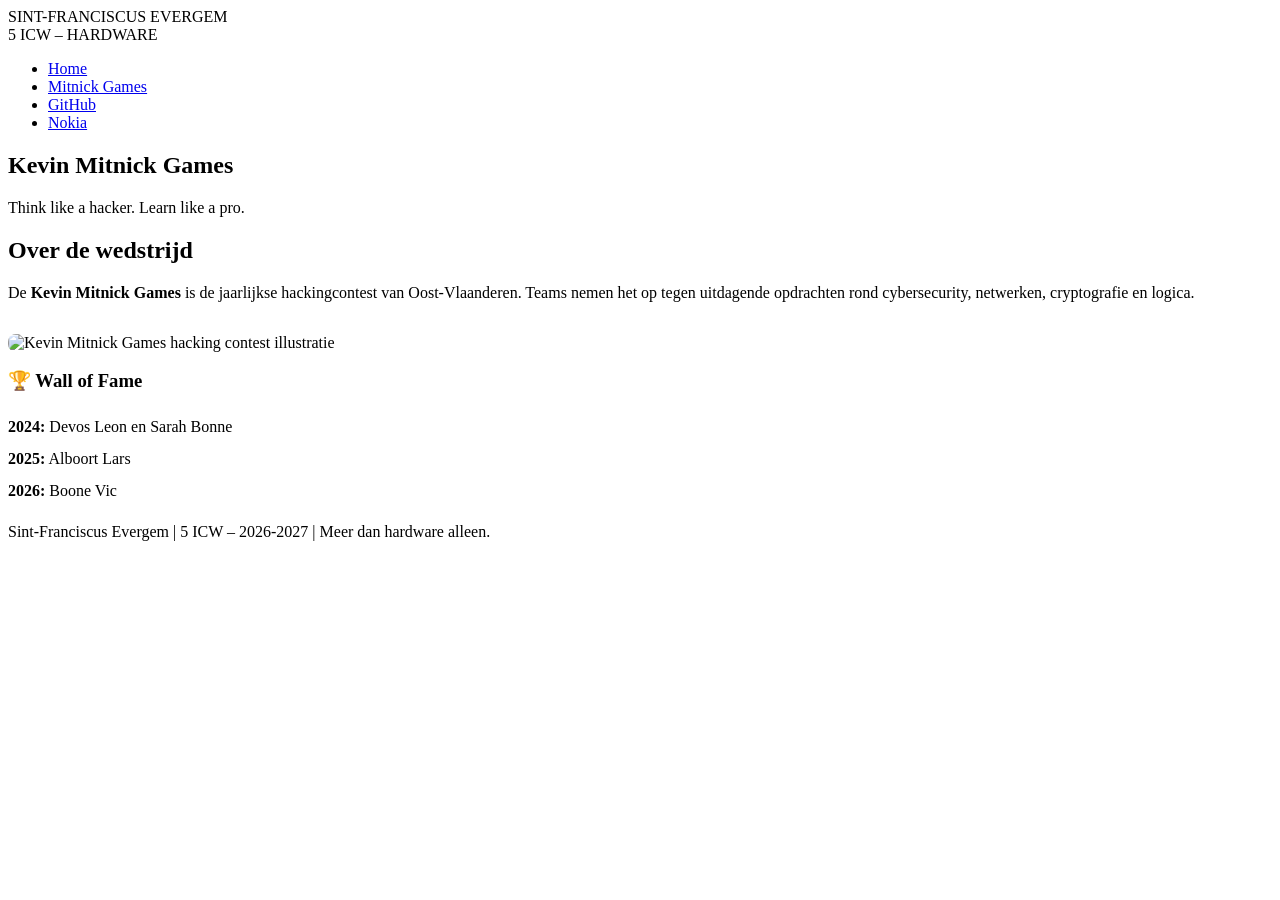
==== mitnick.html @ 83a89755 "Mitnick HTML" ====
<!DOCTYPE html>
<html lang="nl">
<head>
    <meta charset="UTF-8">
    <meta name="viewport" content="width=device-width, initial-scale=1.0">
    <title>Kevin Mitnick Games - Intermezzo 5 ICW</title>
    <link rel="stylesheet" href="assets/css/style.css">
</head>
<body>
    <header>
        <div>
            <div class="logo-text">SINT-FRANCISCUS EVERGEM</div>
            <div class="logo-sub">5 ICW – HARDWARE</div>
        </div>
        <nav>
            <ul>
                <li><a href="index.html">Home</a></li>
                <li><a href="mitnick.html" class="active">Mitnick Games</a></li>
                <li><a href="github.html">GitHub</a></li>
                <li><a href="nokia.html">Nokia</a></li>
            </ul>
        </nav>
    </header>

    <section class="hero">
        <h1>Kevin Mitnick Games</h1>
        <p>Think like a hacker. Learn like a pro.</p>
    </section>

    <main class="container">
        <section class="info-section">
            <h2>Over de wedstrijd</h2>
            <p>De <strong>Kevin Mitnick Games</strong> is de jaarlijkse hackingcontest van Oost-Vlaanderen. Teams nemen het op tegen uitdagende opdrachten rond cybersecurity, netwerken, cryptografie en logica.</p>
            <img src="assets/images/mitnick.jpg" alt="Kevin Mitnick Games hacking contest illustratie" style="max-width: 100%; border-radius: 8px; margin-top: 1rem;">
        </section>

        <section class="wall-of-fame">
            <h3>🏆 Wall of Fame</h3>
            <ul style="list-style-type: none; padding-left: 0; margin-top: 0.5rem; line-height: 2;">
                <li><strong>2024:</strong> Devos Leon en Sarah Bonne</li>
                <li><strong>2025:</strong> Alboort Lars</li>
                <li><strong>2026:</strong> Boone Vic</li>
            </ul>
        </section>
    </main>

    <footer>
        <p>Sint-Franciscus Evergem | 5 ICW – 2026-2027 | Meer dan hardware alleen.</p>
    </footer>
</body>
</html>
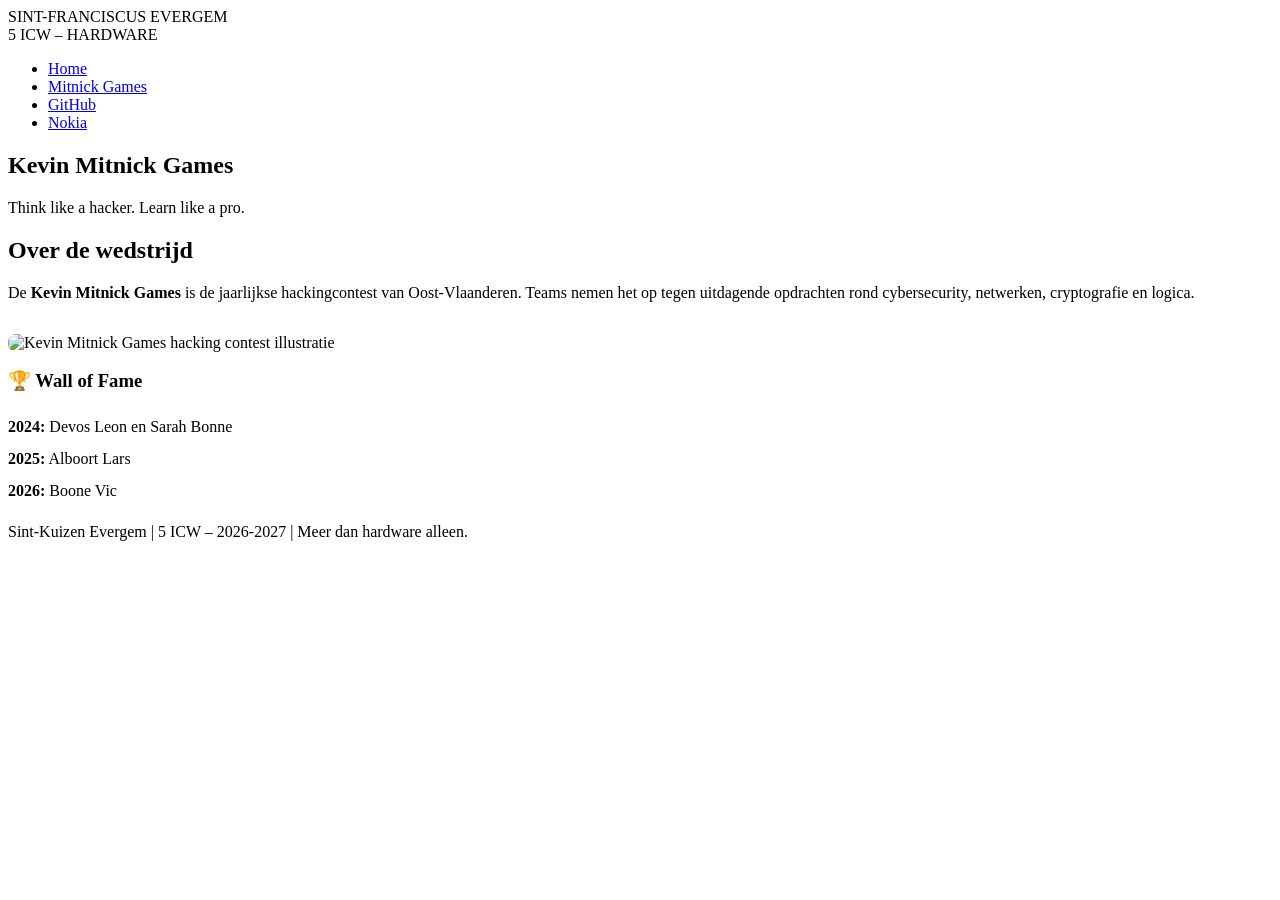
==== commit 490d2720: "hoooooo" ====
--- a/mitnick.html
+++ b/mitnick.html
@@ -45,7 +45,7 @@
     </main>
 
     <footer>
-        <p>Sint-Franciscus Evergem | 5 ICW – 2026-2027 | Meer dan hardware alleen.</p>
+        <p>Sint-Kuizen Evergem | 5 ICW – 2026-2027 | Meer dan hardware alleen.</p>
     </footer>
 </body>
-</html>+</html>
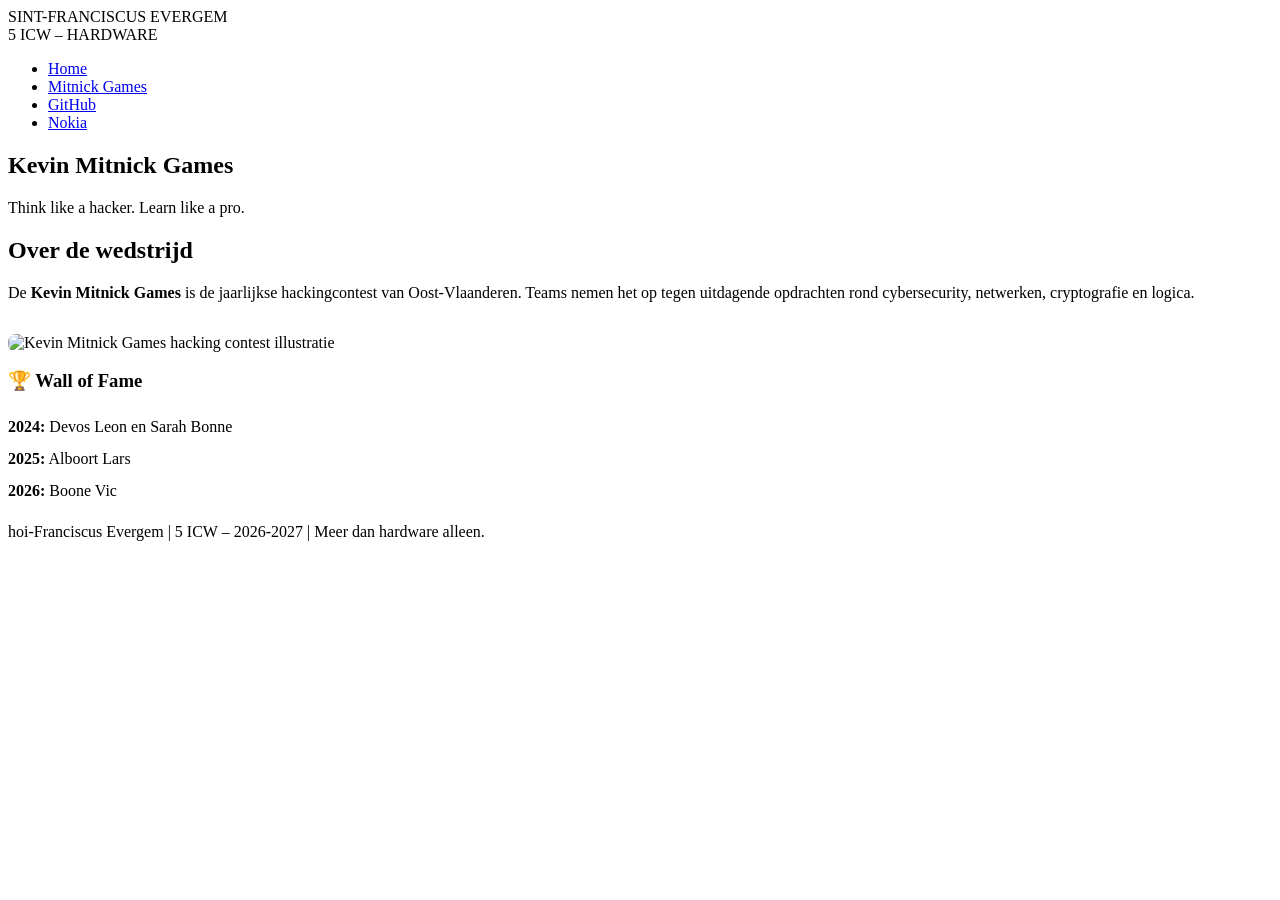
==== commit 4a922ef6: "verandering" ====
--- a/mitnick.html
+++ b/mitnick.html
@@ -45,7 +45,7 @@
     </main>
 
     <footer>
-        <p>Sint-Kuizen Evergem | 5 ICW – 2026-2027 | Meer dan hardware alleen.</p>
+        <p>hoi-Franciscus Evergem | 5 ICW – 2026-2027 | Meer dan hardware alleen.</p>
     </footer>
 </body>
-</html>
+</html>
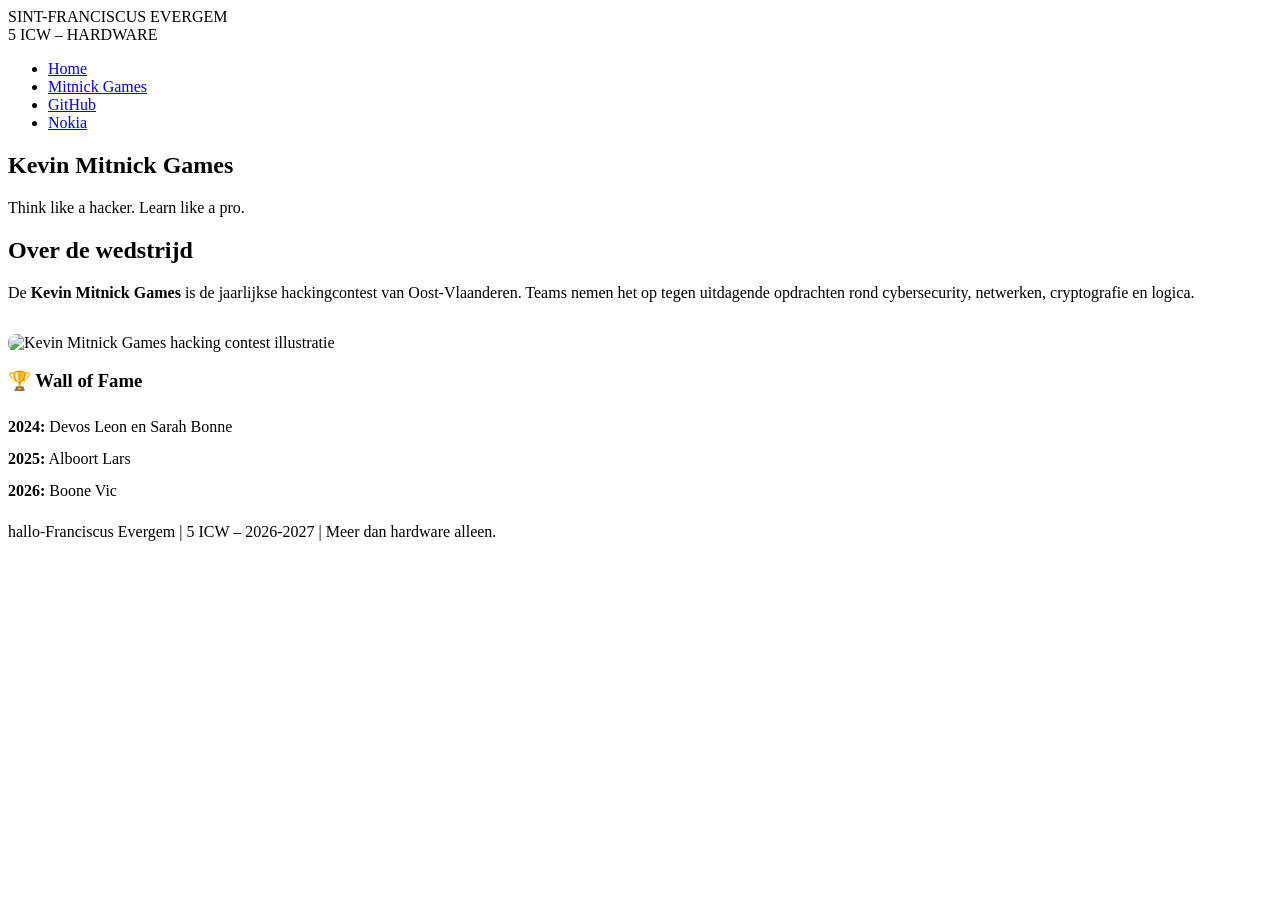
==== commit 26ce1005: "pls werk" ====
--- a/mitnick.html
+++ b/mitnick.html
@@ -45,7 +45,7 @@
     </main>
 
     <footer>
-        <p>hoi-Franciscus Evergem | 5 ICW – 2026-2027 | Meer dan hardware alleen.</p>
+        <p>hallo-Franciscus Evergem | 5 ICW – 2026-2027 | Meer dan hardware alleen.</p>
     </footer>
 </body>
 </html>
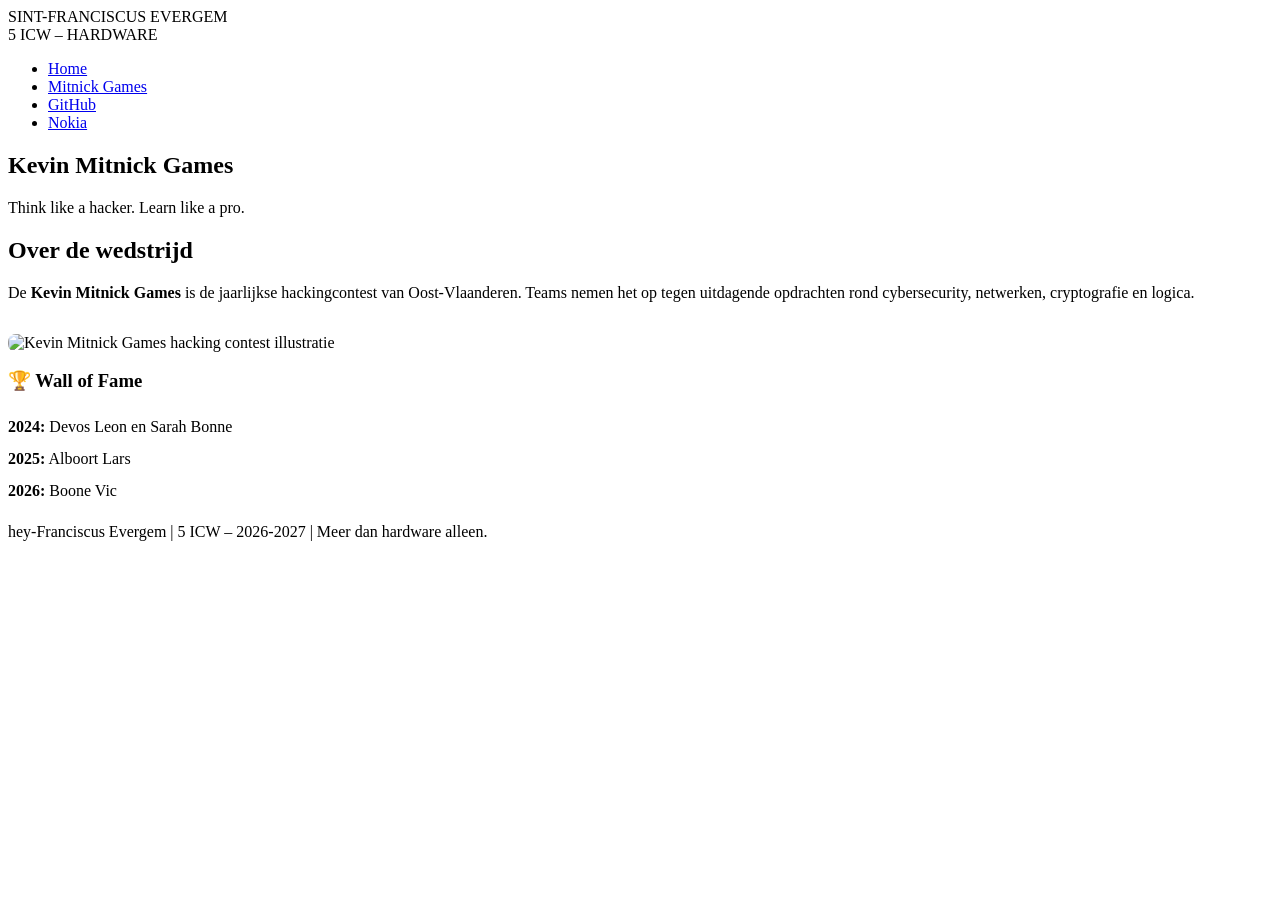
==== commit 83413e71: "heyy" ====
--- a/mitnick.html
+++ b/mitnick.html
@@ -45,7 +45,7 @@
     </main>
 
     <footer>
-        <p>hallo-Franciscus Evergem | 5 ICW – 2026-2027 | Meer dan hardware alleen.</p>
+        <p>hey-Franciscus Evergem | 5 ICW – 2026-2027 | Meer dan hardware alleen.</p>
     </footer>
 </body>
 </html>
